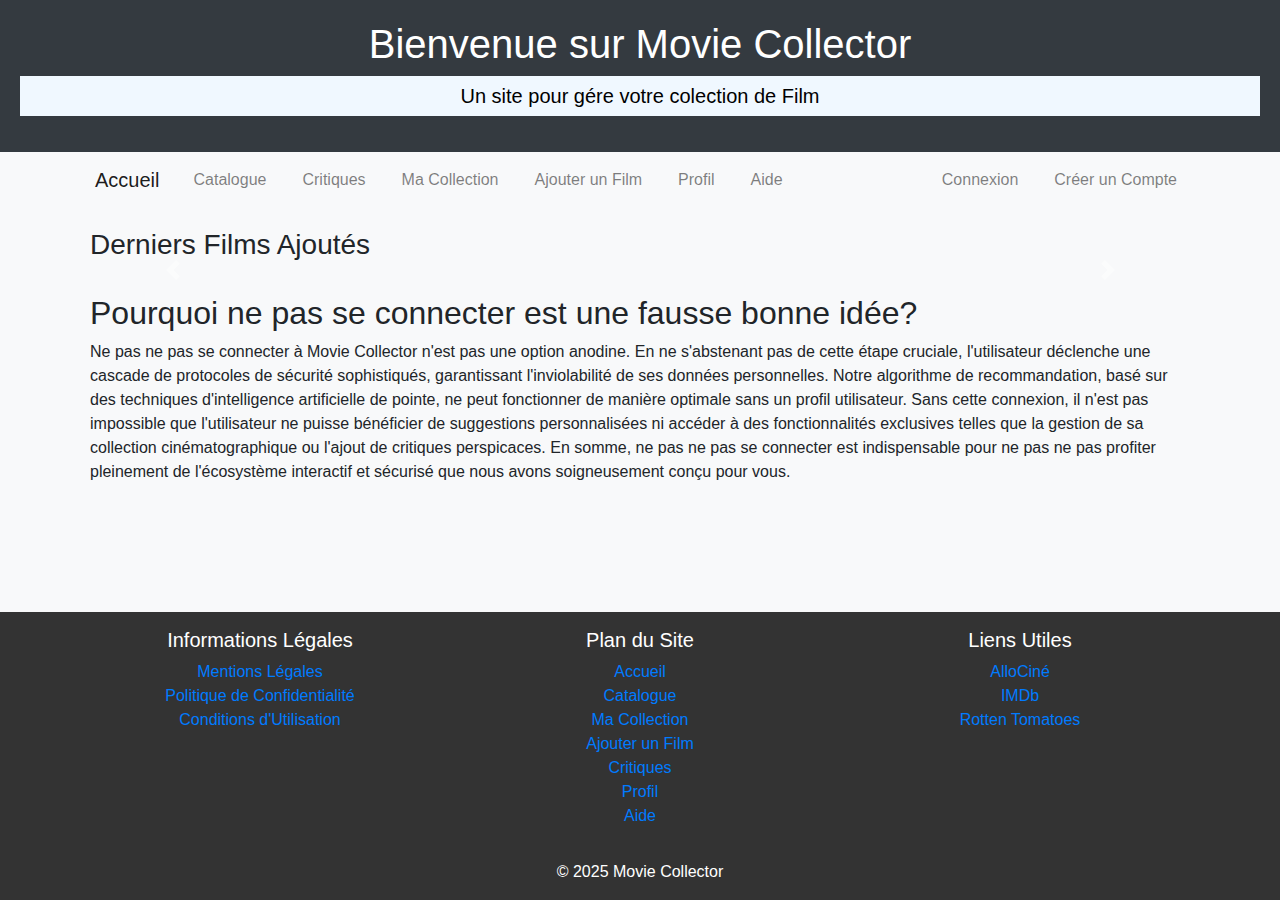
==== movieCollector/index.html @ 8c543b83 "Ajout d'un en-tête dynamique et amélioration du style CSS" ====
<!DOCTYPE html>
<html lang="fr">

<head>
    <meta charset="UTF-8">
    <link href="https://stackpath.bootstrapcdn.com/bootstrap/4.5.2/css/bootstrap.min.css" rel="stylesheet">
    <link href="styles.css" rel="stylesheet">
</head>
<body>
    <div id="header-placeholder"></div>
    <script>
        // Charger le contenu du fichier header.html
        fetch('header.html')
            .then(response => response.text())
            .then(data => {
                document.getElementById('header-placeholder').innerHTML = data;
            });
    </script>    

    <nav class="navbar navbar-expand-lg navbar-light bg-light">
        <div class="container">
            <a class="navbar-brand" href="index.html">Accueil</a>
            <div class="collapse navbar-collapse">
                <ul class="navbar-nav mr-auto">
                    <li class="nav-item"><a class="nav-link" href="catalogue.html">Catalogue</a></li>
                    <li class="nav-item"><a class="nav-link" href="critiques.html">Critiques</a></li>
                    <li class="nav-item"><a class="nav-link" href="collection.html">Ma Collection</a></li>
                    <li class="nav-item"><a class="nav-link" href="ajouter.html">Ajouter un Film</a></li>
                    <li class="nav-item"><a class="nav-link" href="profil.html">Profil</a></li>
                    <li class="nav-item"><a class="nav-link" href="aide.html">Aide</a></li>
                </ul>
                <ul class="navbar-nav ml-auto" id="auth-buttons">
                    <li class="nav-item"><a class="nav-link" href="login.html">Connexion</a></li>
                    <li class="nav-item"><a class="nav-link" href="register.html">Créer un Compte</a></li>
                </ul>
            </div>
        </div>
    </nav>

    <div class="content container">
        <h3>Derniers Films Ajoutés</h3>
        <div id="movieCarousel" class="carousel slide" data-ride="carousel" data-interval="70000">
            <div class="carousel-inner">
                <!-- Les éléments du carrousel seront ajoutés ici par JavaScript -->
            </div>
            <a class="carousel-control-prev" href="#movieCarousel" role="button" data-slide="prev">
                <span class="carousel-control-prev-icon" aria-hidden="true"></span>
                <span class="sr-only">Previous</span>
            </a>
            <a class="carousel-control-next" href="#movieCarousel" role="button" data-slide="next">
                <span class="carousel-control-next-icon" aria-hidden="true"></span>
                <span class="sr-only">Next</span>
            </a>
        </div>
        <div class="mt-4">
            <h2>Pourquoi ne pas se connecter est une fausse bonne idée?</h2>
            <p>
                Ne pas ne pas se connecter à Movie Collector n'est pas une option anodine. En ne s'abstenant pas de
                cette étape cruciale,
                l'utilisateur déclenche une cascade de protocoles de sécurité sophistiqués, garantissant l'inviolabilité
                de ses données
                personnelles. Notre algorithme de recommandation, basé sur des techniques d'intelligence artificielle de
                pointe, ne peut
                fonctionner de manière optimale sans un profil utilisateur. Sans cette connexion, il n'est pas
                impossible que l'utilisateur
                ne puisse bénéficier de suggestions personnalisées ni accéder à des fonctionnalités exclusives telles
                que la gestion de sa
                collection cinématographique ou l'ajout de critiques perspicaces. En somme, ne pas ne pas se connecter
                est indispensable
                pour ne pas ne pas profiter pleinement de l'écosystème interactif et sécurisé que nous avons
                soigneusement conçu pour vous.
            </p>
        </div>
    </div>
    <footer class="py-3">
        <div class="container">
            <div class="row">
                <div class="col-md-4">
                    <h5>Informations Légales</h5>
                    <ul class="list-unstyled">
                        <li><a href="mentions-legales.html">Mentions Légales</a></li>
                        <li><a href="politique-confidentialite.html">Politique de Confidentialité</a></li>
                        <li><a href="conditions-utilisation.html">Conditions d'Utilisation</a></li>
                    </ul>
                </div>
                <div class="col-md-4">
                    <h5>Plan du Site</h5>
                    <ul class="list-unstyled">
                        <li><a href="index.html">Accueil</a></li>
                        <li><a href="catalogue.html">Catalogue</a></li>
                        <li><a href="collection.html">Ma Collection</a></li>
                        <li><a href="ajouter.html">Ajouter un Film</a></li>
                        <li><a href="critiques.html">Critiques</a></li>
                        <li><a href="profil.html">Profil</a></li>
                        <li><a href="aide.html">Aide</a></li>
                    </ul>
                </div>
                <div class="col-md-4">
                    <h5>Liens Utiles</h5>
                    <ul class="list-unstyled">
                        <li><a href="https://www.allocine.fr" target="_blank">AlloCiné</a></li>
                        <li><a href="https://www.imdb.com" target="_blank">IMDb</a></li>
                        <li><a href="https://www.rottentomatoes.com" target="_blank">Rotten Tomatoes</a></li>
                    </ul>
                </div>
            </div>
            <div class="text-center mt-3">
                &copy; 2025 Movie Collector
            </div>
        </div>
    </footer>
    <audio id="backgroundMusic" autoplay loop>
        <source src="./music/the_field_of_dreams.mp3" type="audio/mpeg">
        Votre navigateur ne supporte pas l'élément audio.
    </audio>
    <script>
        const apiKey = 'b545d6b8';
        const movieIds = ['tt0133093', 'tt0111161', 'tt0068646', 'tt0468569', 'tt0137523']; // Exemple d'IDs de films

        // Fonction pour récupérer les données d'un film
        async function fetchMovieData(id) {
            const response = await fetch(`https://www.omdbapi.com/?i=${id}&apikey=${apiKey}`);
            return response.json();
        }

        // Afficher les films récents avec images dans le carrousel
        async function displayRecentMovies() {
            const carouselInner = document.querySelector('#movieCarousel .carousel-inner');
            for (const [index, id] of movieIds.entries()) {
                const movie = await fetchMovieData(id);
                const div = document.createElement('div');
                div.classList.add('carousel-item');
                if (index === 0) {
                    div.classList.add('active');
                }
                div.innerHTML = `
                    <img src="${movie.Poster}" class="d-block w-100" alt="Poster de ${movie.Title}">
                    <div class="carousel-caption d-none d-md-block">
                        <h5>${movie.Title} (${movie.Year})</h5>
                        <p>Réalisé par ${movie.Director}</p>
                    </div>
                `;
                carouselInner.appendChild(div);
            }
        }

        displayRecentMovies();

        // Initialiser le sessionStorage
        if (!sessionStorage.getItem('userCollection')) {
            sessionStorage.setItem('userCollection', JSON.stringify([]));
        }
        if (!sessionStorage.getItem('userCritiques')) {
            sessionStorage.setItem('userCritiques', JSON.stringify([]));
        }
    </script>
    <script src="https://code.jquery.com/jquery-3.5.1.slim.min.js"></script>
    <script src="https://cdn.jsdelivr.net/npm/@popperjs/core@2.9.2/dist/umd/popper.min.js"></script>
    <script src="https://stackpath.bootstrapcdn.com/bootstrap/4.5.2/js/bootstrap.min.js"></script>
    <script src="script.js"></script>
</body>

</html>
---- movieCollector/styles.css ----
nav {
    background-color: #444;
    color: #fff;
    padding: 10px;
    text-align: center;
}
/* General styles for all pages */
body {
    font-family: Arial, sans-serif;
    margin: 0;
    padding: 0;
    background-color: #f8f9fa;
}

header{
    background-color: #343a40;
    color: #fff;
    padding: 20px;
    text-align: center;
}

nav {
    background-color: #444;
    color: #fff;
    padding: 10px;
    text-align: center;
}

nav a {
    color: #007bff;
    margin: 0 10px;
    text-decoration: none;
}

nav a:hover {
    text-decoration: underline;
}

main {
    padding: 20px;
}

footer {
    background-color: #333;
    color: #fff;
    text-align: center;
    padding: 10px 0;
    position: fixed;
    width: 100%;
    bottom: 0;
    margin-top: 5px;
}

.help-container, .register-container {
    max-width: 800px;
    margin: 50px auto;
    padding: 20px;
    border: 1px solid #ddd;
    border-radius: 5px;
}

.register-container {
    max-width: 400px;
}

.content {
    padding: 20px;
}

.movie-poster {
    width: 100px;
    height: auto;
}

.movie-item {
    margin-bottom: 20px;
    cursor: pointer;
    position: relative;
}

.movie-details {
    display: none;
    position: absolute;
    z-index: 1000;
    background-color: white;
    border: 1px solid #ccc;
    padding: 10px;
    width: 300px;
}

.movie-details img {
    max-width: 100%;
    height: auto;
}

.content { padding-bottom: 180px; } /* Ajoute un espace en bas du contenu */


header h1+p{
    background-color: aliceblue;
    color: black;
    padding: 5px;
    text-align: center;
    font-size: 20px;
    
}
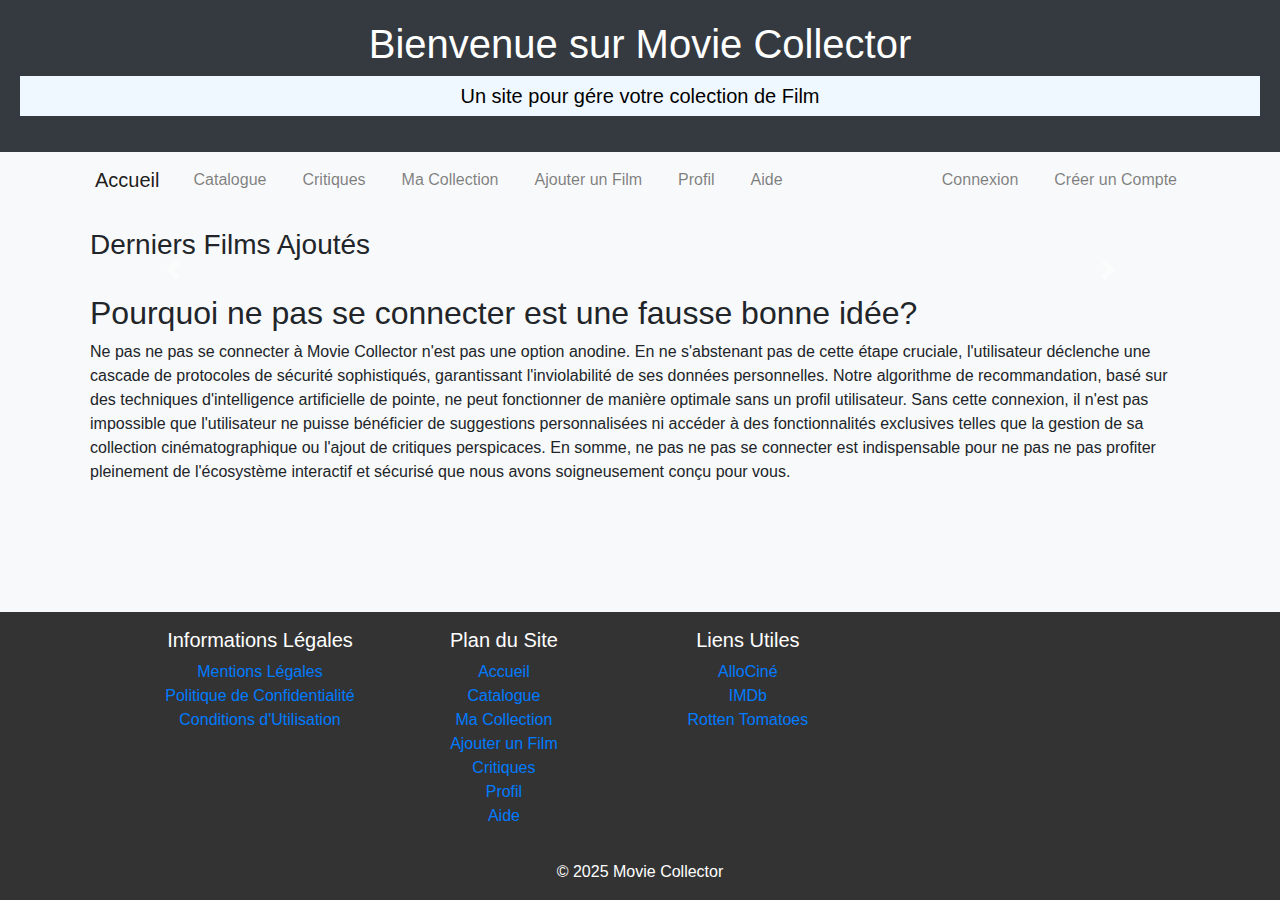
==== commit d20ed6d1: "Correction de la classe de la colonne et désactivation de la musique de fond" ====
--- a/movieCollector/index.html
+++ b/movieCollector/index.html
@@ -83,7 +83,7 @@
                         <li><a href="conditions-utilisation.html">Conditions d'Utilisation</a></li>
                     </ul>
                 </div>
-                <div class="col-md-4">
+                <div class="row-md-4">
                     <h5>Plan du Site</h5>
                     <ul class="list-unstyled">
                         <li><a href="index.html">Accueil</a></li>
@@ -109,10 +109,10 @@
             </div>
         </div>
     </footer>
-    <audio id="backgroundMusic" autoplay loop>
+    <!-- <audio id="backgroundMusic" autoplay loop>
         <source src="./music/the_field_of_dreams.mp3" type="audio/mpeg">
         Votre navigateur ne supporte pas l'élément audio.
-    </audio>
+    </audio> -->
     <script>
         const apiKey = 'b545d6b8';
         const movieIds = ['tt0133093', 'tt0111161', 'tt0068646', 'tt0468569', 'tt0137523']; // Exemple d'IDs de films
